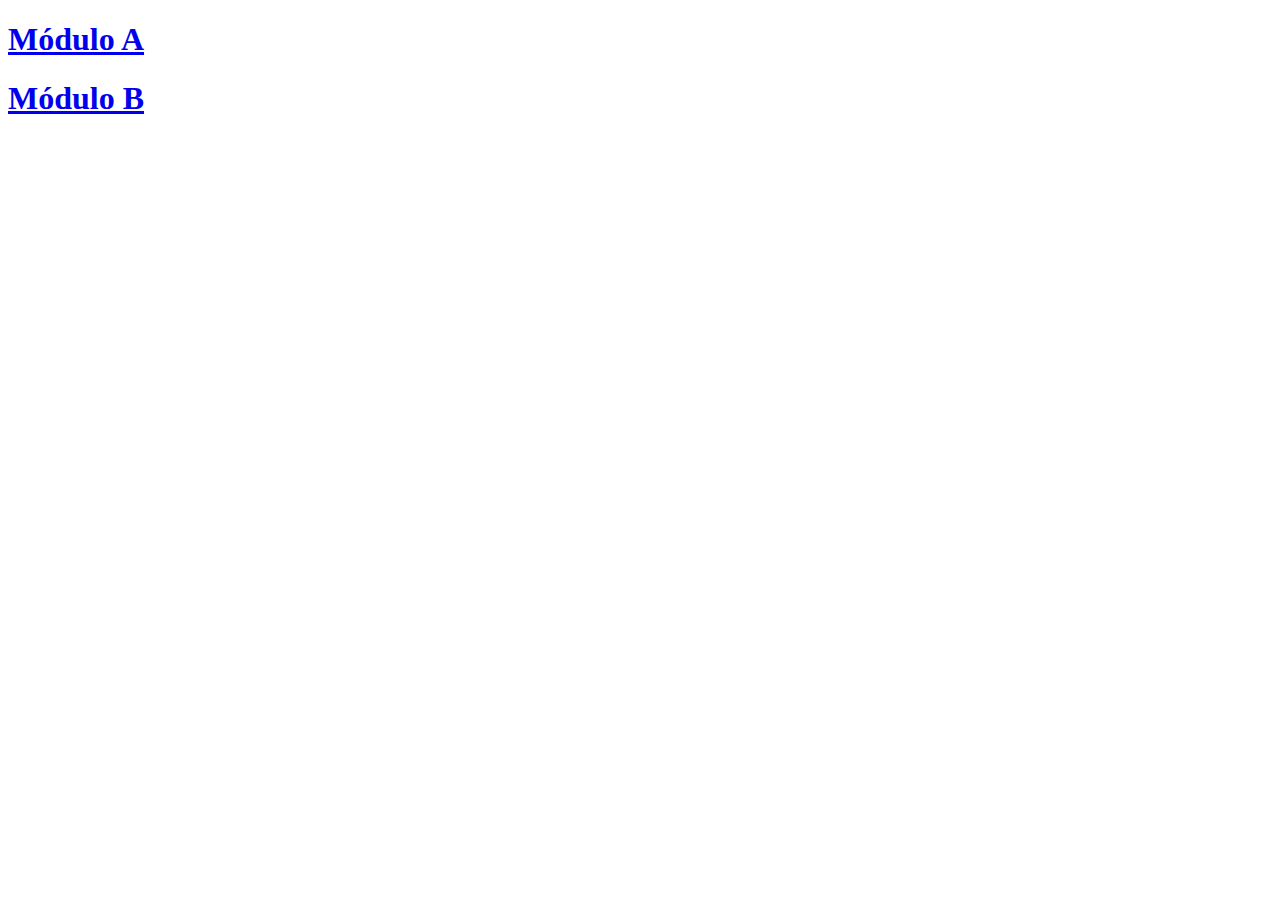
==== index.html @ f9b1ee38 "Create indexes for navigation" ====
<!DOCTYPE html>
<html lang="pt-br">
<head>
    <meta charset="UTF-8">
    <meta name="viewport" content="width=device-width, initial-scale=1.0">
    <title>Índice</title>
</head>
<body>
    <h1><a href="Módulo-A/Aula-04/ex001.html" target="_blank">Módulo A</a></h1>
    <h1><a href="Módulo-B/index-B.html" target="_blank">Módulo B</a></h1>
</body>
</html>
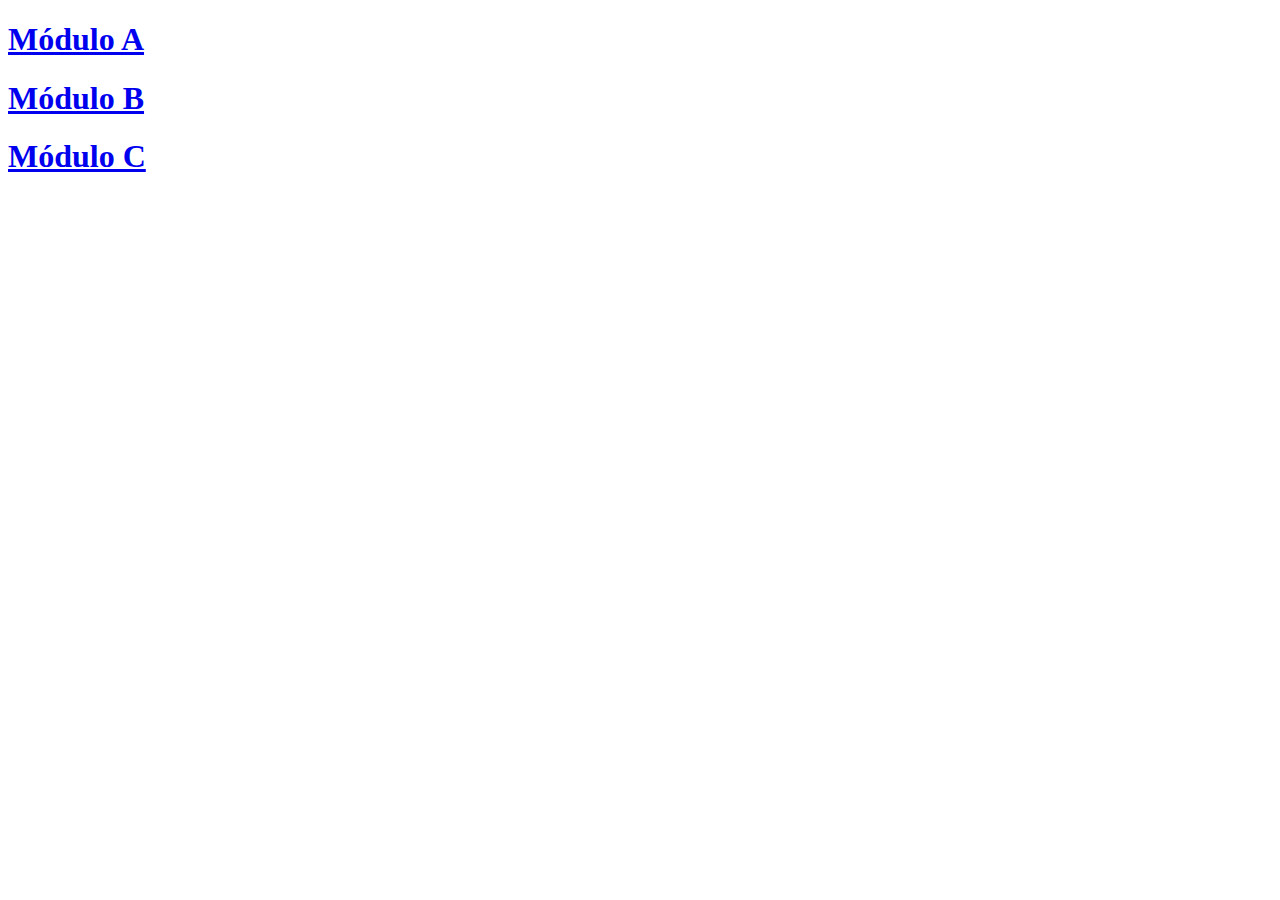
==== commit 77898fb2: "Update indexes" ====
--- a/index.html
+++ b/index.html
@@ -3,10 +3,11 @@
 <head>
     <meta charset="UTF-8">
     <meta name="viewport" content="width=device-width, initial-scale=1.0">
-    <title>Índice</title>
+    <title>Índice de módulos</title>
 </head>
 <body>
     <h1><a href="Módulo-A/Aula-04/ex001.html" target="_blank">Módulo A</a></h1>
     <h1><a href="Módulo-B/index-B.html" target="_blank">Módulo B</a></h1>
+    <h1><a href="Módulo-C/index-C.html" target="_blank">Módulo C</a></h1>
 </body>
 </html>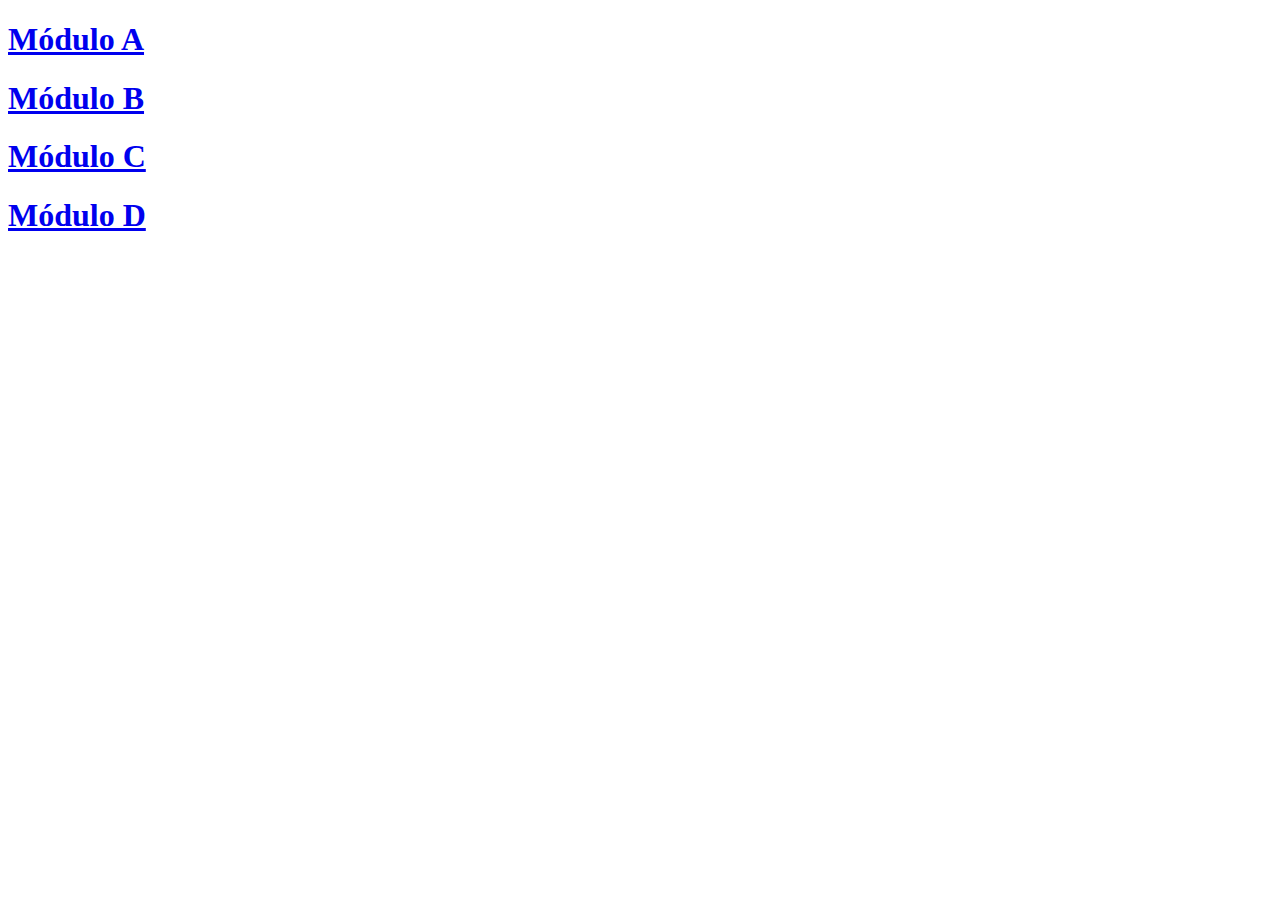
==== commit cc07595f: "Indexes updated" ====
--- a/index.html
+++ b/index.html
@@ -9,5 +9,6 @@
     <h1><a href="Módulo-A/Aula-04/ex001.html" target="_blank">Módulo A</a></h1>
     <h1><a href="Módulo-B/index-B.html" target="_blank">Módulo B</a></h1>
     <h1><a href="Módulo-C/index-C.html" target="_blank">Módulo C</a></h1>
+    <h1><a href="Módulo-D/index-D.html" target="_blank">Módulo D</a></h1>
 </body>
 </html>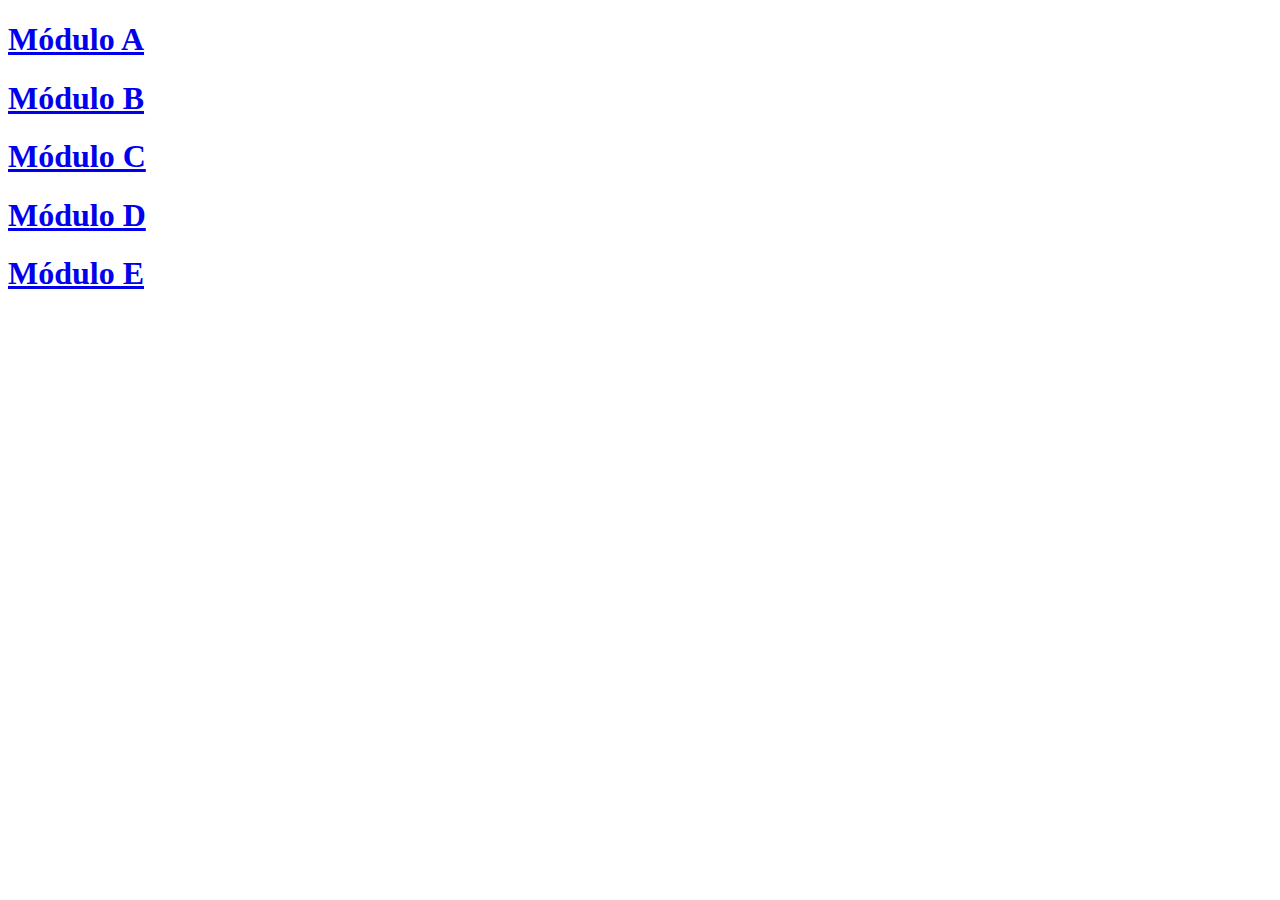
==== commit 07dc1623: "Indexes updated" ====
--- a/index.html
+++ b/index.html
@@ -10,5 +10,6 @@
     <h1><a href="Módulo-B/index-B.html" target="_blank">Módulo B</a></h1>
     <h1><a href="Módulo-C/index-C.html" target="_blank">Módulo C</a></h1>
     <h1><a href="Módulo-D/index-D.html" target="_blank">Módulo D</a></h1>
+    <h1><a href="Módulo-E/index-E.html" target="_blank">Módulo E</a></h1>
 </body>
 </html>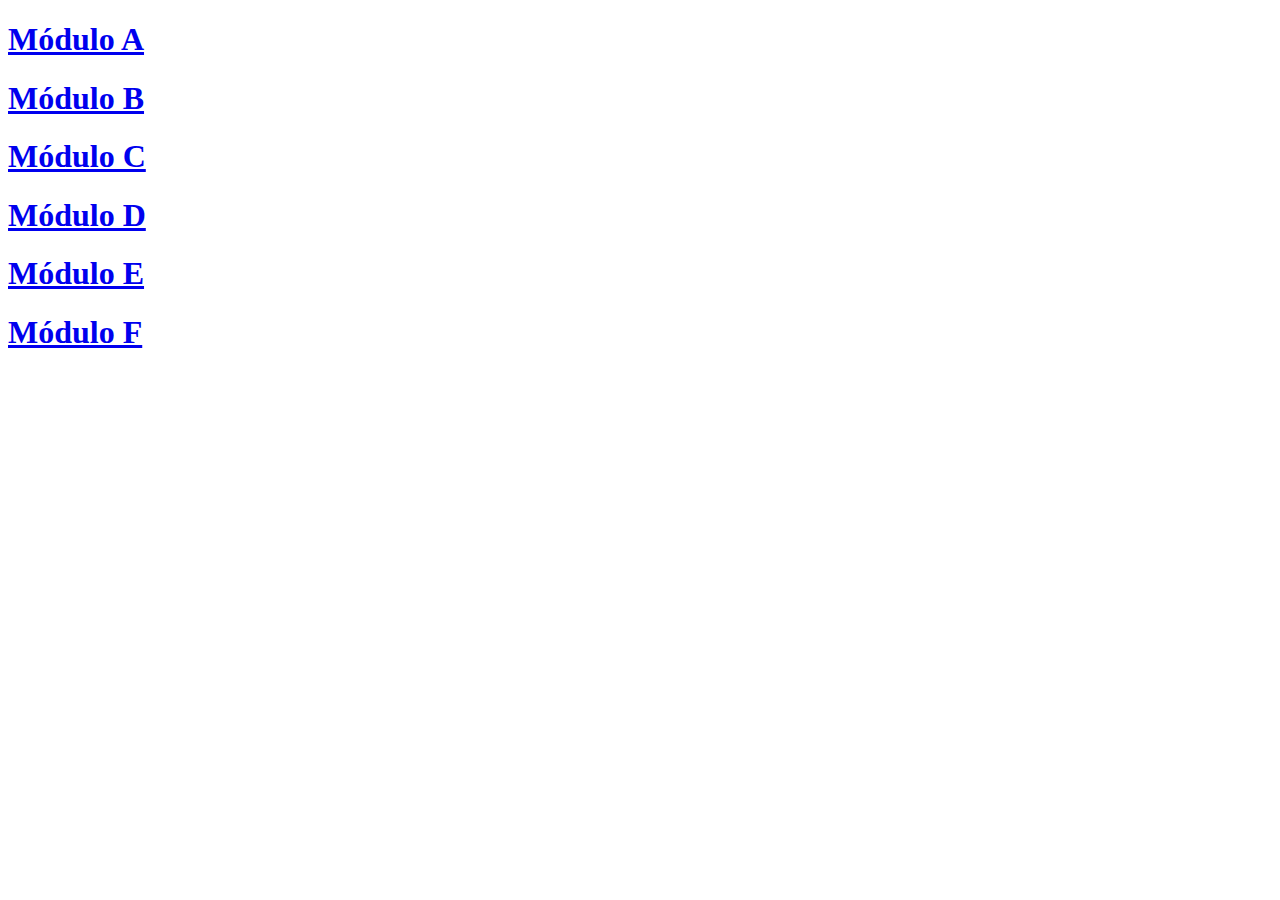
==== commit f7eccaf5: "Indexes updated" ====
--- a/index.html
+++ b/index.html
@@ -11,5 +11,6 @@
     <h1><a href="Módulo-C/index-C.html" target="_blank">Módulo C</a></h1>
     <h1><a href="Módulo-D/index-D.html" target="_blank">Módulo D</a></h1>
     <h1><a href="Módulo-E/index-E.html" target="_blank">Módulo E</a></h1>
+    <h1><a href="Módulo-F/index-F.html" target="_blank">Módulo F</a></h1>
 </body>
 </html>